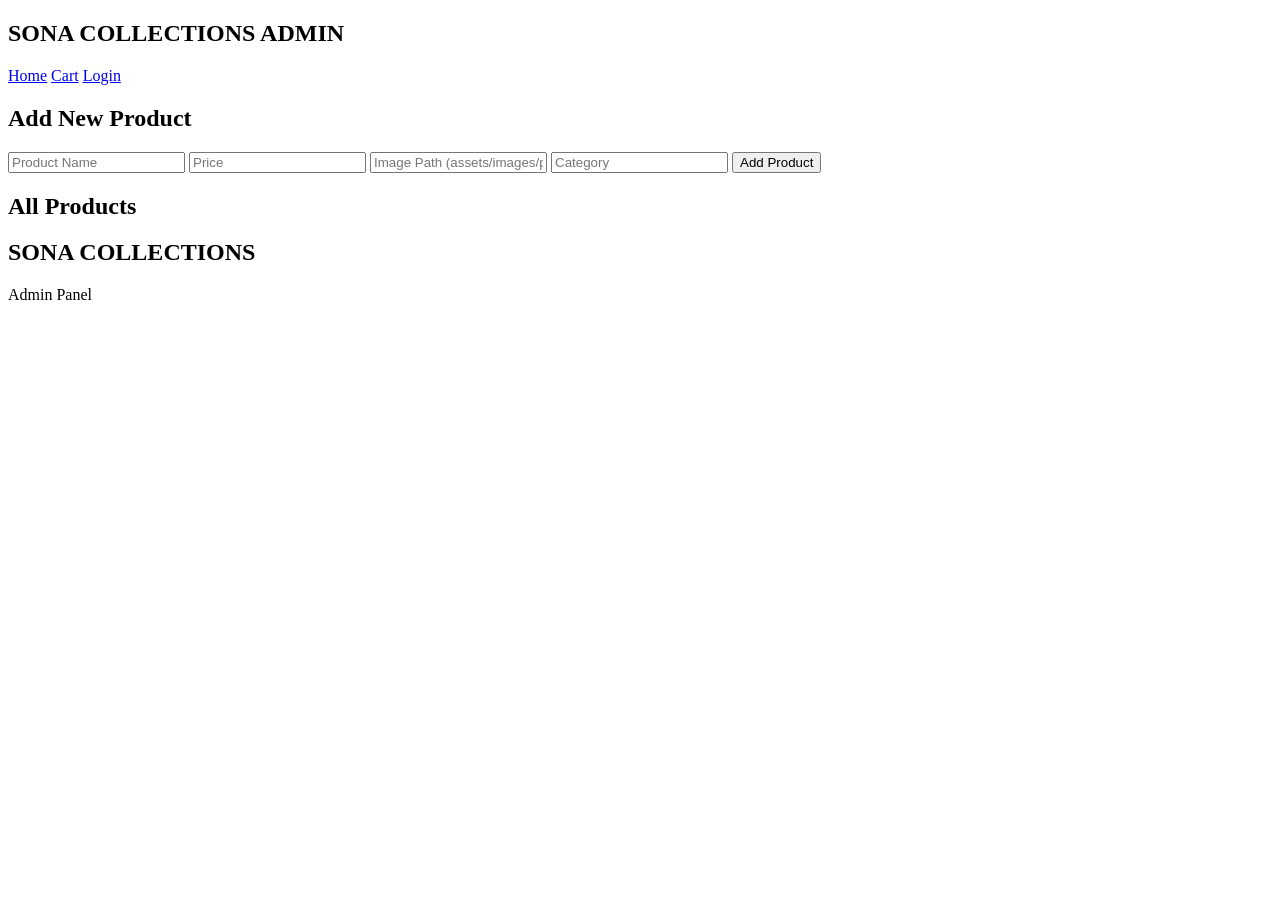
==== admin.html @ 981346bc "Create admin.html for admin panel interface" ====
<!DOCTYPE html>
<html lang="en">
<head>
<meta charset="UTF-8">
<meta name="viewport" content="width=device-width, initial-scale=1.0">
<title>Admin Panel | SONA COLLECTIONS</title>

<link rel="stylesheet" href="assets/css/style.css">
<link rel="stylesheet" href="https://cdnjs.cloudflare.com/ajax/libs/font-awesome/6.7.2/css/all.min.css">

</head>
<body>

<header class="header">

<div class="logo">
<h2>SONA COLLECTIONS ADMIN</h2>
</div>

<nav>
<a href="index.html">Home</a>
<a href="cart.html">Cart</a>
<a href="login.html">Login</a>
</nav>

</header>

<section class="products">

<h2>Add New Product</h2>

<form id="productForm">

<input type="text" id="name" placeholder="Product Name" required>

<input type="number" id="price" placeholder="Price" required>

<input type="text" id="image" placeholder="Image Path (assets/images/product.png)" required>

<input type="text" id="category" placeholder="Category" required>

<button type="submit">
Add Product
</button>

</form>

<h2>All Products</h2>

<div id="admin-products"></div>

</section>

<footer>

<h2>SONA COLLECTIONS</h2>

<p>Admin Panel</p>

</footer>

<script src="assets/js/admin.js"></script>

</body>
</html>
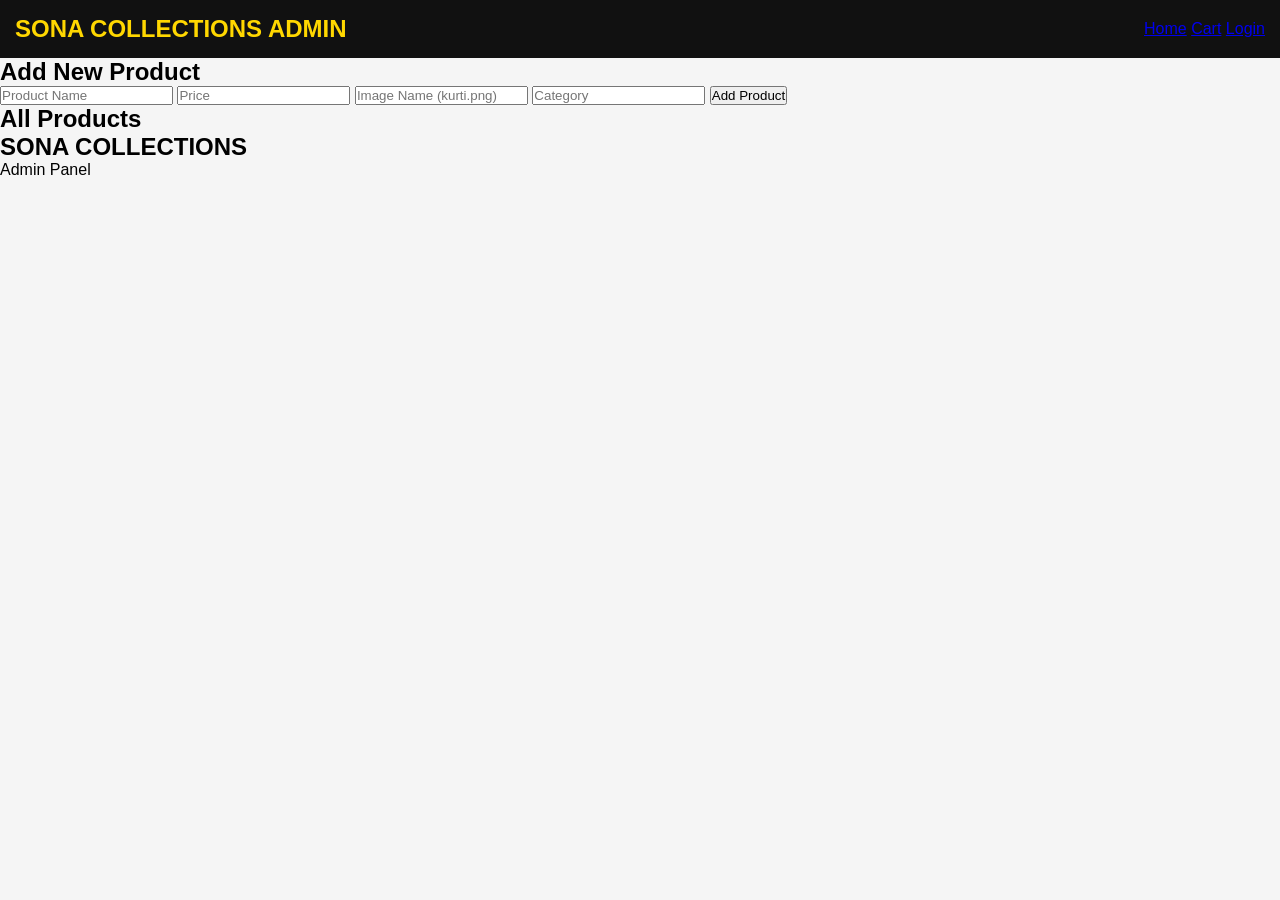
==== commit 1a8cb3f4: "Update stylesheet and script paths in admin.html" ====
--- a/admin.html
+++ b/admin.html
@@ -5,7 +5,7 @@
 <meta name="viewport" content="width=device-width, initial-scale=1.0">
 <title>Admin Panel | SONA COLLECTIONS</title>
 
-<link rel="stylesheet" href="assets/css/style.css">
+<link rel="stylesheet" href="style.css">
 <link rel="stylesheet" href="https://cdnjs.cloudflare.com/ajax/libs/font-awesome/6.7.2/css/all.min.css">
 
 </head>
@@ -35,7 +35,7 @@
 
 <input type="number" id="price" placeholder="Price" required>
 
-<input type="text" id="image" placeholder="Image Path (assets/images/product.png)" required>
+<input type="text" id="image" placeholder="Image Name (kurti.png)" required>
 
 <input type="text" id="category" placeholder="Category" required>
 
@@ -59,7 +59,7 @@
 
 </footer>
 
-<script src="assets/js/admin.js"></script>
+<script src="admin.js"></script>
 
 </body>
 </html>
--- a/style.css
+++ b/style.css
@@ -0,0 +1,64 @@
+*{
+  margin:0;
+  padding:0;
+  box-sizing:border-box;
+  font-family:Arial,sans-serif;
+}
+
+body{
+  background:#f5f5f5;
+}
+
+header{
+  background:#111;
+  color:#FFD700;
+  padding:15px;
+  display:flex;
+  justify-content:space-between;
+  align-items:center;
+  position:sticky;
+  top:0;
+}
+
+header input{
+  width:45%;
+  padding:10px;
+  border:none;
+  border-radius:20px;
+}
+
+.hero{
+  background:linear-gradient(135deg,#111,#333);
+  color:white;
+  text-align:center;
+  padding:60px 20px;
+}
+
+.hero h2{
+  font-size:32px;
+}
+
+.hero button{
+  margin-top:20px;
+  padding:12px 25px;
+  background:#FFD700;
+  border:none;
+  border-radius:30px;
+  font-weight:bold;
+}
+
+.categories{
+  display:grid;
+  grid-template-columns:repeat(2,1fr);
+  gap:15px;
+  padding:20px;
+}
+
+.categories div{
+  background:white;
+  padding:30px;
+  border-radius:15px;
+  text-align:center;
+  font-weight:bold;
+  box-shadow:0 2px 8px rgba(0,0,0,.1);
+}
